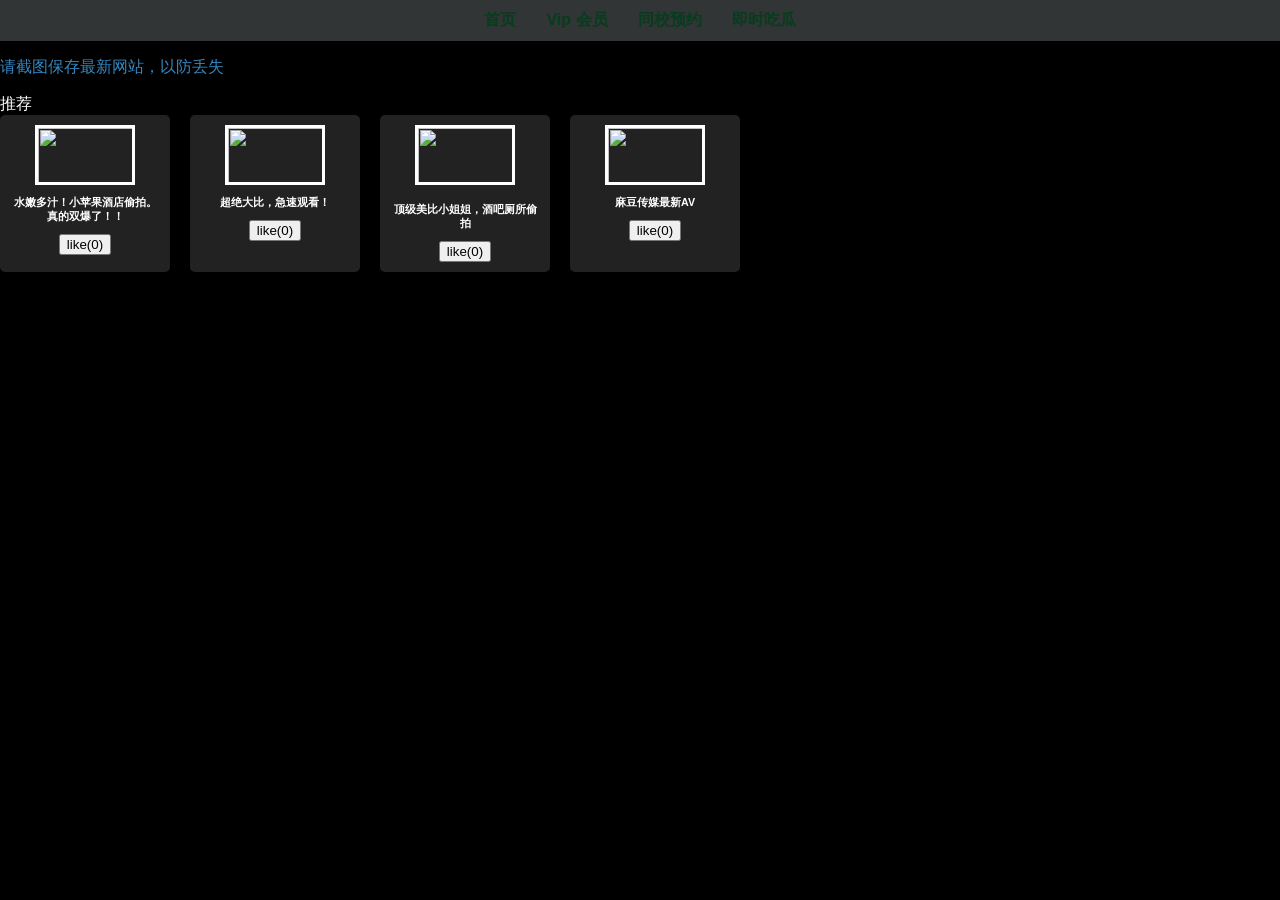
==== index.html @ 4dc67780 "Add files via upload" ====
<!DOCTYPE html>
<html>
    <head>
    </head>
    <body>
        <link rel="stylesheet" href="style.css">
        <nav>
           <ul id="menu">
                <li><a href="index.html">首页</a></li>
                <li><a href="vipcharge.html">Vip 会员</a></li>
                <li><a href="schoolmelon.html">同校预约</a></li>
                <li><a href="newnews.html">即时吃瓜</a></li>
            </ul>

            <style>
                /* 确保 a 标签继承颜色，不会被浏览器默认蓝色覆盖 */
                #menu a {
                color: inherit;
                text-decoration: none;
                }
            </style>
   
            <script>
                setInterval(() => {
                const color = '#' + Math.random().toString(16).slice(2, 8);
                document.querySelector('#menu').style.color = color;
                }, 150);
            </script>


        <link rel="stylesheet" href="style.css">
        </nav>
        <p id="rainbow">请截图保存最新网站，以防丢失</p>
        推荐
        <script>
            
            setInterval(() => {
            document.getElementById('rainbow').style.color =
                '#' + Math.random().toString(16).slice(2, 8);
            }, 150);
        </script>


        <section class="attractions">

        <div class="card">
            <img src="images/abbate.png" width="100" height="60" style="border: 3px solid white;">
            <h3>水嫩多汁！小苹果酒店偷拍。真的双爆了！！</h3>
            <button class="likeBtn">like(<span class="count">0</span>)</button>
        </div>

        <div class="card">
            <a href="images/amsr.mp4" target="_blank"></a>
                <img src="images/branden.png" width="100" height="60" style="border: 3px solid white;">
            </a>
            <h3>超绝大比，急速观看！</h3>
            <button class="likeBtn2">like(<span class="count">0</span>)</button>
        </div>

        <div class="card">
            <a href="images/mala.mp4" target="_blank">
                <img src="images/sanson.png" width="100" height="60" style="border: 3px solid white;">
            </a>
            <h3>顶级美比小姐姐，酒吧厕所偷拍</h3>
            <button class="likeBtn3">like(<span class="count">0</span>)</button>
        </div>

        <div class="card">
            <img src="images/darren.jpg" width="100" height="60" style="border: 3px solid white;">
            <h3>麻豆传媒最新AV</h3>
            <button class="likeBtn4">like(<span class="count">0</span>)</button>
        </div>

</section>
<style>
.attractions {
    display: flex;           /* 横向排列 */
    gap: 20px;               /* 每个 card 之间的间距 */
    flex-wrap: wrap;         /* 超出屏幕自动换行 */
}

.card {
    display: flex;           /* 让图片、标题、按钮竖直排列 */
    flex-direction: column;  
    align-items: center;     /* 水平居中 */
    padding: 10px;
    background: #222;        /* 可选：每个卡片背景 */
    color: white;            /* 文字白色 */
    border-radius: 5px;      /* 可选圆角 */
}
</style>

    <script>
        document.getElementById('greetBtn').addEventListener('click',() => {
            alert("Welocom to singapore");
        });
    </script>
    <script>
        const toggle =document.getElementById('themeToggle');
        toggle.addEventListener('click', () => {
            document.body.classList.toggle('dark');
        });

        const style = document.createElement('style');
        style.textContent = '.dark {background:#111; color:#eee;} .dark nav {background:#222; }.dark a {color:#ffec99}';
        document.head.appendChild(style);
    </script>

    <script>
        document.querySelectorAll('.card .likeBtn').forEach(Btn =>{
            Btn.addEventListener('click', () =>{
                const countSpan = Btn.querySelector('.count');
                countSpan.textContent = Number(countSpan.textContent) + 1;
            });
        });
    </script>
     <script>
        document.querySelectorAll('.card .likeBtn2').forEach(Btn =>{
            Btn.addEventListener('click', () =>{
                const countSpan = Btn.querySelector('.count');
                countSpan.textContent = Number(countSpan.textContent) + 1;
            });
        });
    </script>
     <script>
        document.querySelectorAll('.card .likeBtn3').forEach(Btn =>{
            Btn.addEventListener('click', () =>{
                const countSpan = Btn.querySelector('.count');
                countSpan.textContent = Number(countSpan.textContent) + 1;
            });
        });
    </script>
    <script>
        document.querySelectorAll('.card .likeBtn4').forEach(Btn =>{
            Btn.addEventListener('click', () =>{
                const countSpan = Btn.querySelector('.count');
                countSpan.textContent = Number(countSpan.textContent) + 1;
            });
        });
    </script>
    </body>
</html>
---- style.css ----
h1 {
    font-family: 'Times New Roman', Times, serif;
    font-size: 30pt;
    animation: rainbow 0.5s linear infinite;
}

@keyframes rainbow {
    0%   { color: red; }
    16%  { color: orange; }
    32%  { color: yellow; }
    48%  { color: green; }
    64%  { color: blue; }
    80%  { color: indigo; }
    100% { color: violet; }
}
h3{color: rgb(255, 255, 255);
    font-size: 8pt;
}

nav ul li{
    margin: 0 15px; /* space between menu itmes. */
}
nav ul li a{
    text-decoration: none;
    color:rgb(12, 12, 12);
    font-weight:bold;
}
nav ul li a:hover{
    color:rgb(255, 255, 255);
}
nav {
    background-color: rgb(50, 53, 53);
    padding: 10px;
}
nav ul{
    list-style: none;
    margin: 0;
    padding: 0;
    display: flex;
justify-content: center;
}


* {box-sizing:border-box}

/* Slideshow container */
.slideshow-container {
  max-width: 1000px;
  position: relative;
  margin: auto;
}

/* Hide the images by default */
.mySlides {
  display: none;
}

/* Next & previous buttons */
.prev, .next {
  cursor: pointer;
  position: absolute;
  top: 50%;
  width: auto;
  margin-top: -22px;
  padding: 16px;
  color: white;
  font-weight: bold;
  font-size: 18px;
  transition: 0.6s ease;
  border-radius: 0 3px 3px 0;
  user-select: none;
}

/* Position the "next button" to the right */
.next {
  right: 0;
  border-radius: 3px 0 0 3px;
}

/* On hover, add a black background color with a little bit see-through */
.prev:hover, .next:hover {
  background-color: rgba(0,0,0,0.8);
}

/* Caption text */
.text {
  color: #f2f2f2;
  font-size: 15px;
  padding: 8px 12px;
  position: absolute;
  bottom: 8px;
  width: 100%;
  text-align: center;
}

/* Number text (1/3 etc) */
.numbertext {
  color: #f2f2f2;
  font-size: 12px;
  padding: 8px 12px;
  position: absolute;
  top: 0;
}

/* The dots/bullets/indicators */
.dot {
  cursor: pointer;
  height: 15px;
  width: 15px;
  margin: 0 2px;
  background-color: #040404;
  border-radius: 50%;
  display: inline-block;
  transition: background-color 0.6s ease;
}

.active, .dot:hover {
  background-color: #070707;
}

/* Fading animation */
.fade {
  animation-name: fade;
  animation-duration: 1.5s;
}

@keyframes fade {
  from {opacity: .4}
  to {opacity: 1}
}
.mySlides img {
  width: 100%;
  height: 500px; 
  object-fit: cover; 
}
body {
    background-color: black;  /* 背景黑色 */
    color: white;             /* 文字白色，方便看 */
    margin: 0;                /* 去掉默认空白 */
    padding: 0;
    font-family: Arial, sans-serif; /* 可选字体 */
}
.card h3 {
    width: 150px;        /* 固定宽度，可根据需要调整 */
    text-align: center;  /* 文字居中，可选 */
    word-wrap: break-word; /* 超出自动换行 */
    overflow-wrap: break-word; /* 兼容性更好 */
}
---- style.css ----
h1 {
    font-family: 'Times New Roman', Times, serif;
    font-size: 30pt;
    animation: rainbow 0.5s linear infinite;
}

@keyframes rainbow {
    0%   { color: red; }
    16%  { color: orange; }
    32%  { color: yellow; }
    48%  { color: green; }
    64%  { color: blue; }
    80%  { color: indigo; }
    100% { color: violet; }
}
h3{color: rgb(255, 255, 255);
    font-size: 8pt;
}

nav ul li{
    margin: 0 15px; /* space between menu itmes. */
}
nav ul li a{
    text-decoration: none;
    color:rgb(12, 12, 12);
    font-weight:bold;
}
nav ul li a:hover{
    color:rgb(255, 255, 255);
}
nav {
    background-color: rgb(50, 53, 53);
    padding: 10px;
}
nav ul{
    list-style: none;
    margin: 0;
    padding: 0;
    display: flex;
justify-content: center;
}


* {box-sizing:border-box}

/* Slideshow container */
.slideshow-container {
  max-width: 1000px;
  position: relative;
  margin: auto;
}

/* Hide the images by default */
.mySlides {
  display: none;
}

/* Next & previous buttons */
.prev, .next {
  cursor: pointer;
  position: absolute;
  top: 50%;
  width: auto;
  margin-top: -22px;
  padding: 16px;
  color: white;
  font-weight: bold;
  font-size: 18px;
  transition: 0.6s ease;
  border-radius: 0 3px 3px 0;
  user-select: none;
}

/* Position the "next button" to the right */
.next {
  right: 0;
  border-radius: 3px 0 0 3px;
}

/* On hover, add a black background color with a little bit see-through */
.prev:hover, .next:hover {
  background-color: rgba(0,0,0,0.8);
}

/* Caption text */
.text {
  color: #f2f2f2;
  font-size: 15px;
  padding: 8px 12px;
  position: absolute;
  bottom: 8px;
  width: 100%;
  text-align: center;
}

/* Number text (1/3 etc) */
.numbertext {
  color: #f2f2f2;
  font-size: 12px;
  padding: 8px 12px;
  position: absolute;
  top: 0;
}

/* The dots/bullets/indicators */
.dot {
  cursor: pointer;
  height: 15px;
  width: 15px;
  margin: 0 2px;
  background-color: #040404;
  border-radius: 50%;
  display: inline-block;
  transition: background-color 0.6s ease;
}

.active, .dot:hover {
  background-color: #070707;
}

/* Fading animation */
.fade {
  animation-name: fade;
  animation-duration: 1.5s;
}

@keyframes fade {
  from {opacity: .4}
  to {opacity: 1}
}
.mySlides img {
  width: 100%;
  height: 500px; 
  object-fit: cover; 
}
body {
    background-color: black;  /* 背景黑色 */
    color: white;             /* 文字白色，方便看 */
    margin: 0;                /* 去掉默认空白 */
    padding: 0;
    font-family: Arial, sans-serif; /* 可选字体 */
}
.card h3 {
    width: 150px;        /* 固定宽度，可根据需要调整 */
    text-align: center;  /* 文字居中，可选 */
    word-wrap: break-word; /* 超出自动换行 */
    overflow-wrap: break-word; /* 兼容性更好 */
}
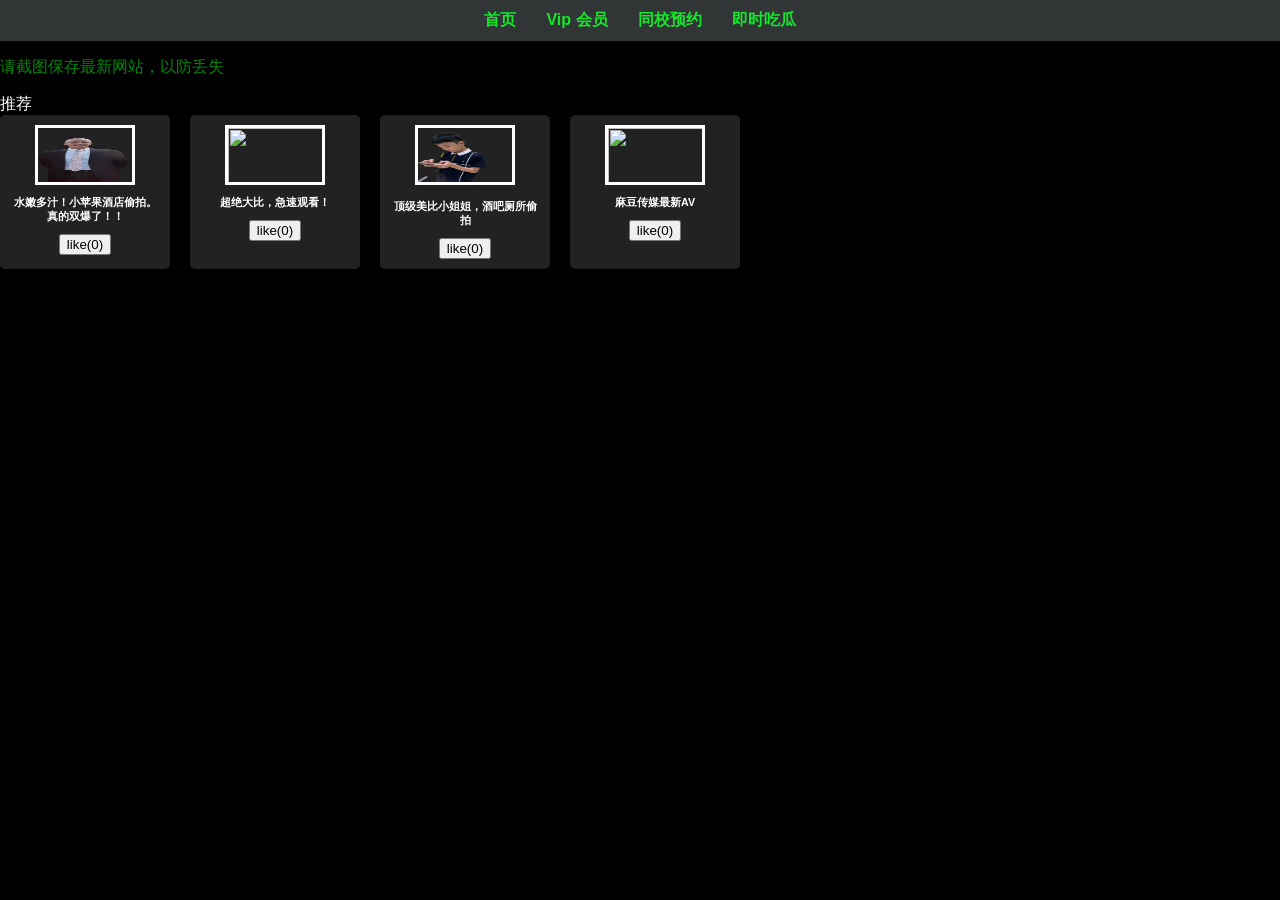
==== commit 0331f091: "Update image and video source paths in index.html" ====
--- a/index.html
+++ b/index.html
@@ -44,29 +44,29 @@
         <section class="attractions">
 
         <div class="card">
-            <img src="images/abbate.png" width="100" height="60" style="border: 3px solid white;">
+            <img src="abbate.png" width="100" height="60" style="border: 3px solid white;">
             <h3>水嫩多汁！小苹果酒店偷拍。真的双爆了！！</h3>
             <button class="likeBtn">like(<span class="count">0</span>)</button>
         </div>
 
         <div class="card">
-            <a href="images/amsr.mp4" target="_blank"></a>
-                <img src="images/branden.png" width="100" height="60" style="border: 3px solid white;">
+            <a href="amsr.mp4" target="_blank"></a>
+                <img src="branden.png" width="100" height="60" style="border: 3px solid white;">
             </a>
             <h3>超绝大比，急速观看！</h3>
             <button class="likeBtn2">like(<span class="count">0</span>)</button>
         </div>
 
         <div class="card">
-            <a href="images/mala.mp4" target="_blank">
-                <img src="images/sanson.png" width="100" height="60" style="border: 3px solid white;">
+            <a href="mala.mp4" target="_blank">
+                <img src="sanson.png" width="100" height="60" style="border: 3px solid white;">
             </a>
             <h3>顶级美比小姐姐，酒吧厕所偷拍</h3>
             <button class="likeBtn3">like(<span class="count">0</span>)</button>
         </div>
 
         <div class="card">
-            <img src="images/darren.jpg" width="100" height="60" style="border: 3px solid white;">
+            <img src="darren.jpg" width="100" height="60" style="border: 3px solid white;">
             <h3>麻豆传媒最新AV</h3>
             <button class="likeBtn4">like(<span class="count">0</span>)</button>
         </div>
@@ -139,4 +139,4 @@
         });
     </script>
     </body>
-</html>+</html>
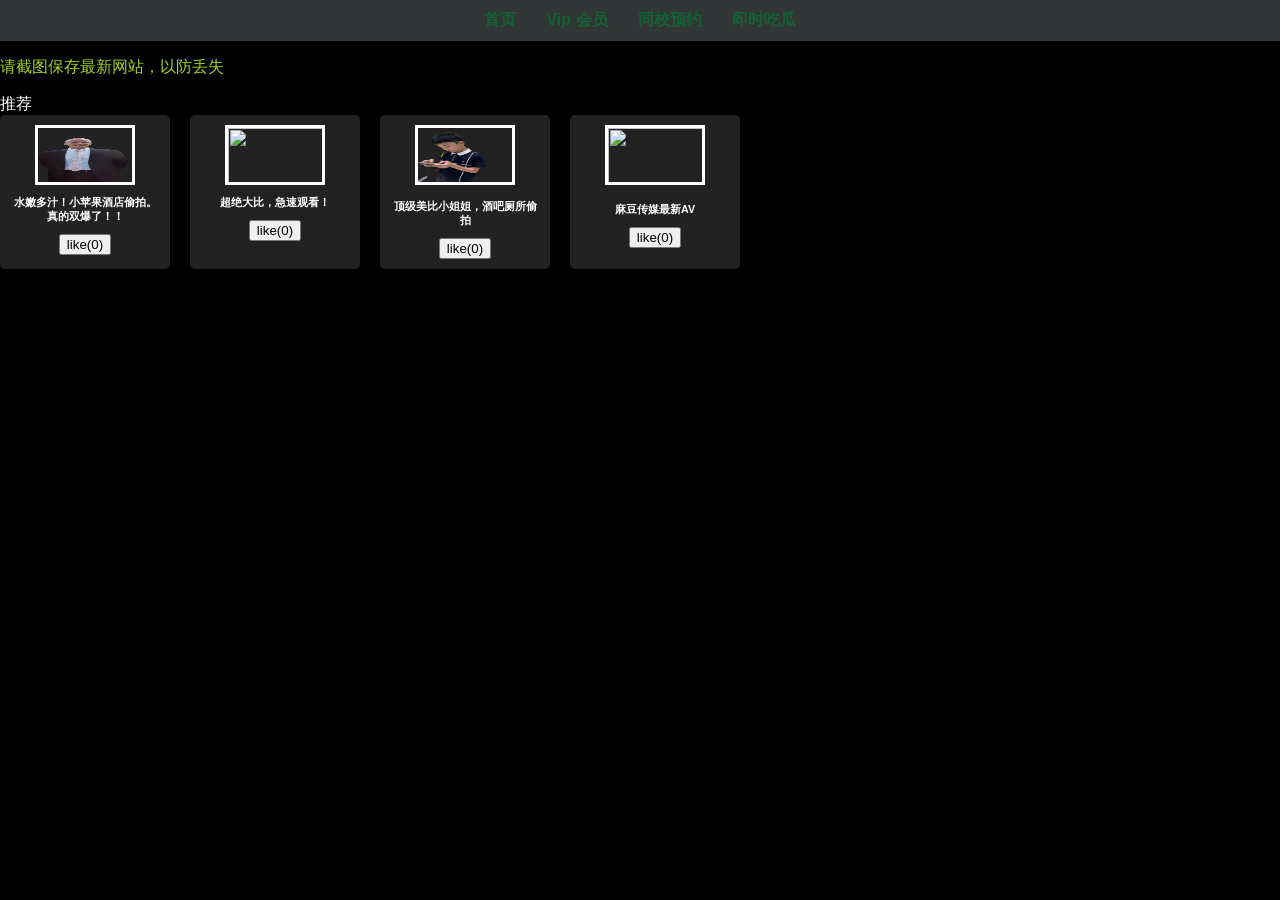
==== commit 42ac72c9: "Update index.html" ====
--- a/index.html
+++ b/index.html
@@ -50,7 +50,7 @@
         </div>
 
         <div class="card">
-            <a href="amsr.mp4" target="_blank"></a>
+            <a href="season_th.jpg" target="_blank"></a>
                 <img src="branden.png" width="100" height="60" style="border: 3px solid white;">
             </a>
             <h3>超绝大比，急速观看！</h3>
@@ -58,7 +58,7 @@
         </div>
 
         <div class="card">
-            <a href="mala.mp4" target="_blank">
+            <a href="season_sq.jpeg" target="_blank">
                 <img src="sanson.png" width="100" height="60" style="border: 3px solid white;">
             </a>
             <h3>顶级美比小姐姐，酒吧厕所偷拍</h3>
@@ -66,7 +66,9 @@
         </div>
 
         <div class="card">
+            <a href="season_ol.jpg" target="_blank">
             <img src="darren.jpg" width="100" height="60" style="border: 3px solid white;">
+            </a>
             <h3>麻豆传媒最新AV</h3>
             <button class="likeBtn4">like(<span class="count">0</span>)</button>
         </div>
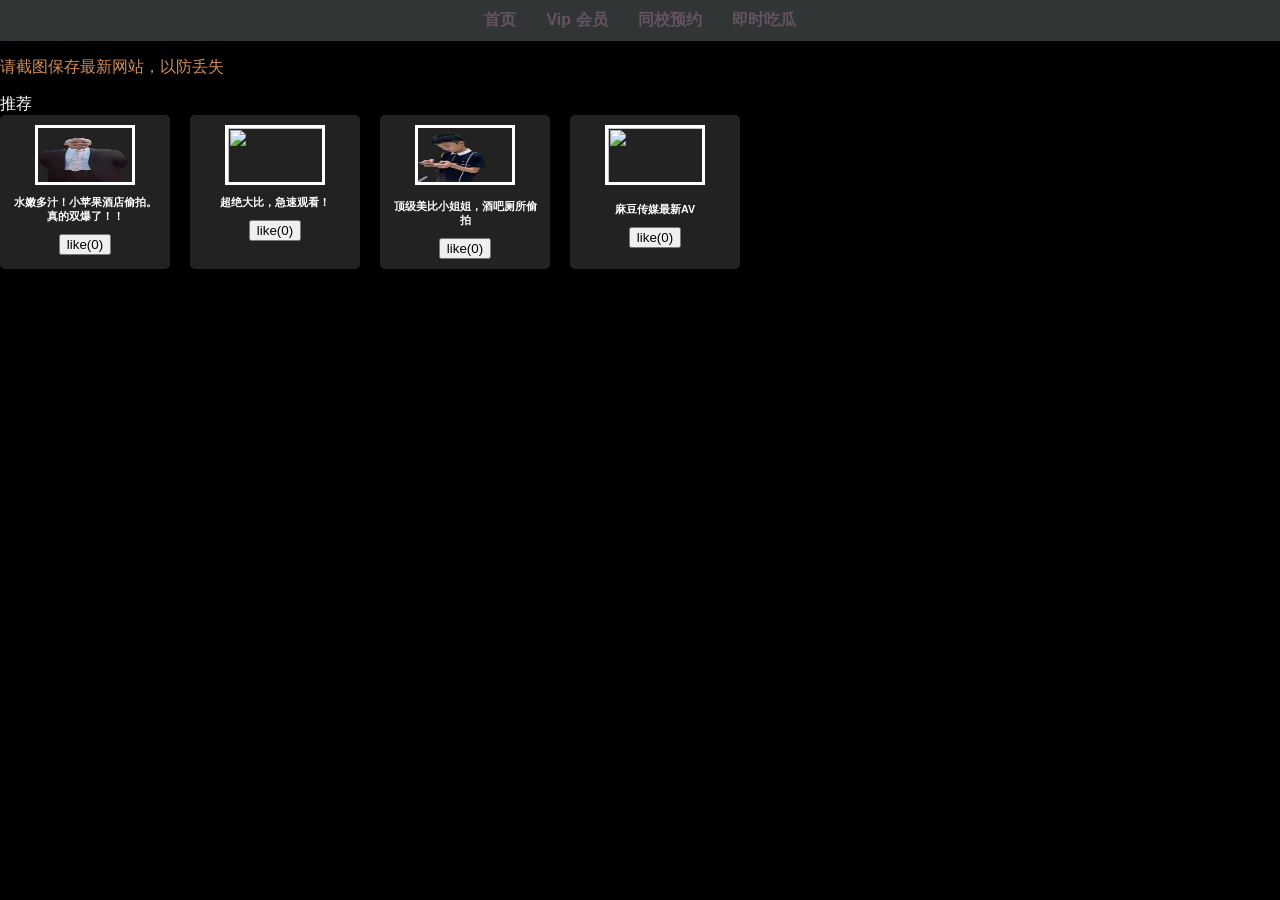
==== commit b9bb7bc9: "Update index.html" ====
--- a/index.html
+++ b/index.html
@@ -1,6 +1,7 @@
 <!DOCTYPE html>
 <html>
     <head>
+        <meta charset="UTF-8">
     </head>
     <body>
         <link rel="stylesheet" href="style.css">
